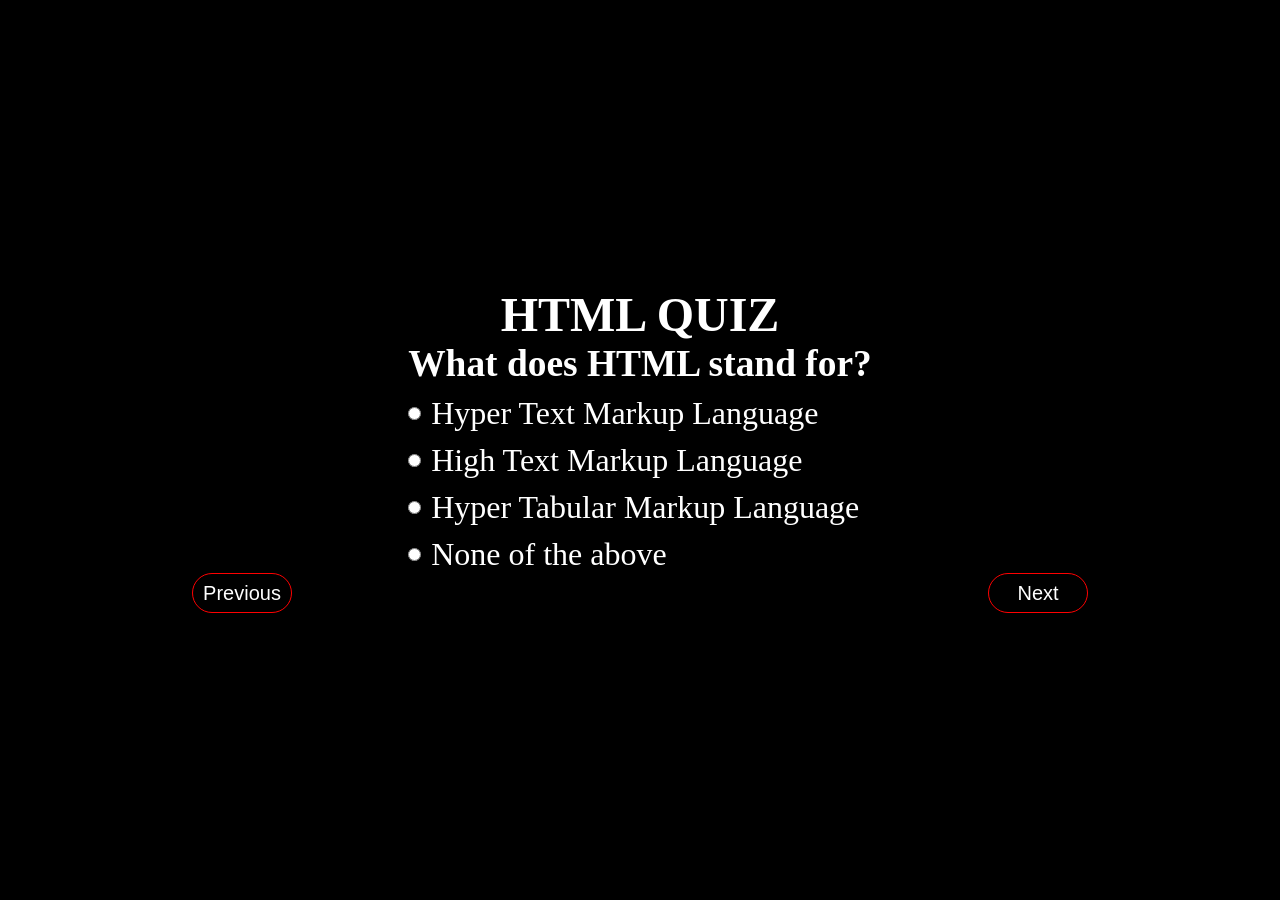
==== task15/index.html @ 2252d655 "Task 15 added---- still under work" ====
<!doctype html>
<html lang="en">
  <head>
    <meta charset="UTF-8" />
    <meta name="viewport" content="width=device-width, initial-scale=1.0" />
    <title>Quiz App</title>
    <link rel="stylesheet" href="style.css" />
  </head>
  <body>
    <h2>HTML QUIZ</h2>
    <div class="quiz-box-main">
      <ul>
        <!-- <div class="question_box">
          <h3>
            <span>1.</span> HTML stands for 
          </h3>
          <div class="option">
            <input
              type="radio"
              id="option1"
              name="html_definition"
              value="hypertext"
            />
            <label for="option1">Hypertext Markup Language</label><br />
          </div>
        </div> -->
      </ul>
    </div>
    <div class="btn_box">
      <button>Previous</button>
      <button>Next</button>
    </div>
  </body>
  <script src="script.js"></script>
</html>
---- task15/style.css ----
*{
 margin: 0;
 padding: 0;
 box-sizing: border-box;
}

body{
  height: 100vh;
  background-color: black;
  color: white;
  display: flex;
  flex-direction: column;
  justify-content: center;
  align-items: center;
  font-size: 2rem;
  /* gap: 10px; */
}

.question_box{
  display: flex;
  flex-direction: column;
  gap: 10px;

}

.option{
  /* background-color: aliceblue; */
  display: flex;
  gap: 10px;
}

.btn_box{
  width: 70%;
  display: flex;
  justify-content: space-between;
  align-items: center;
}

.btn_box button{
  width: 100px;
  height: 40px;
  background-color: black;
  color: white;
  border: 1px solid red;
  border-radius: 20px;
  cursor: pointer;
  font-size: 20px;
}
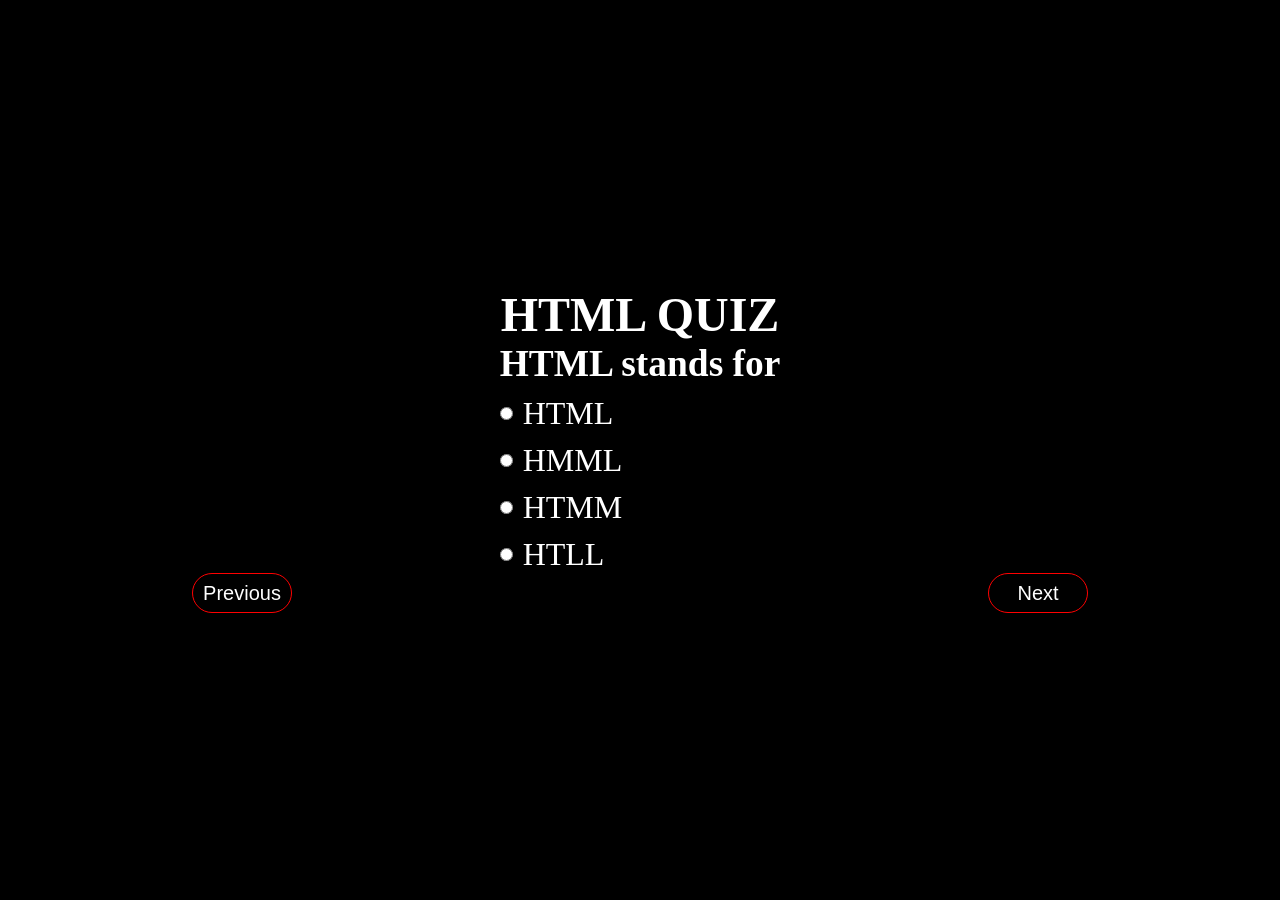
==== commit 26a52460: "Update task 15" ====
--- a/task15/index.html
+++ b/task15/index.html
@@ -31,5 +31,6 @@
       <button>Next</button>
     </div>
   </body>
-  <script src="script.js"></script>
+  <!-- <script src="script.js"></script> -->
+  <script src="script2.js"></script>
 </html>
